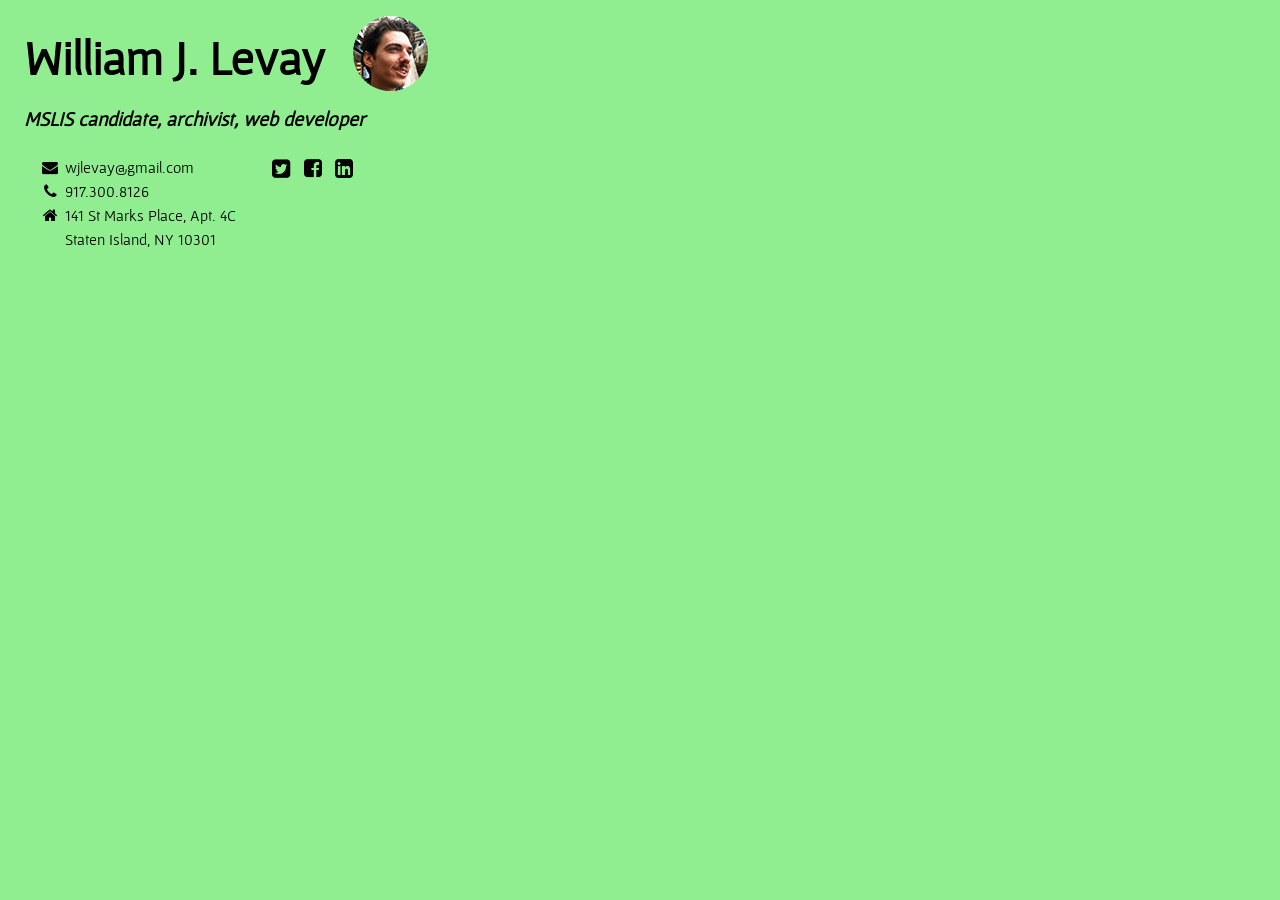
==== index.html @ 0afefc71 "first commit" ====
<!DOCTYPE html>
<html lang="en">
<head>
	<meta charset="utf-8" />
	<meta name="viewport" content="width=device-width, initial-scale=1.0">
	<meta name="description" content="Personal site of Bill Levay of Staten Island, NY: MSLIS candidate, archivist, web developer.">
	<meta name="author" content="William J. Levay">
	<link rel="shortcut icon" href="favicon.ico">

	<title>William J. Levay | MSLIS candidate, archivist, web developer</title>
	<link href='style.css' rel='stylesheet' type='text/css'>
	<link href='http://fonts.googleapis.com/css?family=Gafata' rel='stylesheet' type='text/css'>
	<link href="//netdna.bootstrapcdn.com/font-awesome/4.0.3/css/font-awesome.css" rel="stylesheet">

	<script type="text/javascript">

	  var _gaq = _gaq || [];
	  _gaq.push(['_setAccount', 'UA-5521809-2']);
	  _gaq.push(['_trackPageview']);

	  (function() {
	    var ga = document.createElement('script'); ga.type = 'text/javascript'; ga.async = true;
	    ga.src = ('https:' == document.location.protocol ? 'https://ssl' : 'http://www') + '.google-analytics.com/ga.js';
	    var s = document.getElementsByTagName('script')[0]; s.parentNode.insertBefore(ga, s);
	  })();

	</script>
</head>
<body>
	<div class="wrapper">
		<h1 class="title">William J. Levay</h1> <img class="headshot" src="wjlevay.png">
		<h4>MSLIS candidate, archivist, web developer</h4>
		<div class="column-left">
			<p><i class="fa fa-envelope fa-fw"></i> <a href="mailto:wjlevay@gmail.com" title="email me">wjlevay@gmail.com</a></p>
			<p><i class="fa fa-phone fa-fw"></i> <a href="tel:9173008126" title="call me">917.300.8126</a></p>
			<p><i class="fa fa-home fa-fw"></i> 141 St Marks Place, Apt. 4C</p>
			<p><i class="fa fa-fw"></i> Staten Island, NY 10301</p>
		</div>
		<div class="column-right">
			<p><a href="http://twitter.com/wjlevay" title="follow me"><i class="fa fa-twitter-square fa-fw fa-lg"></i></a> 
				<a href="http://www.facebook.com/wjlevay" title="friend me"><i class="fa fa-facebook-square fa-fw fa-lg"></i></a>
				<a href="http://www.linkedin.com/pub/bill-levay/69/707/807" title="connect"><i class="fa fa-linkedin-square fa-fw fa-lg"></i></a>
			</p>
		</div>
	</div>
</body>
</html>
---- style.css ----
html, 
body {
	font-family: 'Gafata', sans-serif;
	font-size: 16px;
	line-height: 1.5;
	color: #000;
	background-color: #90EE90;
	width: 100%;
}

.wrapper {
	width: 100%;
	margin: 1em;
}

.column-left {float: left;}

.column-right {float: left;}

p {margin: 0 1em;}

a, a:visited, a:hover, a:focus {color: #000; text-decoration: none;}

a:hover, a:focus {text-decoration: underline;}

a:hover i, a:focus i {color: #606060;}

h1 {font-size: 3em; line-height: 1;}

h1.title {display: inline;}

h2 {font-size: 2em;}

h3 {font-size: 1.5em;}

h4 {font-size: 1.25em; line-height: 1; font-style: italic;}

@media screen and (min-width: 320px) {
	.wrapper {width: 300px;}
	.column-right {margin-top: 1em;}
	img.headshot {margin: 1em 1.5em 0 0; float: right; padding: 0.5em;}
}

@media screen and (min-width: 480px) {
	.wrapper {width: 450px; margin: 0 0 0 1em;}
	img.headshot {float: none; display: inline; margin: 0 0 -1.5em 1em;}
	.column-right {margin-top: 0;}
}
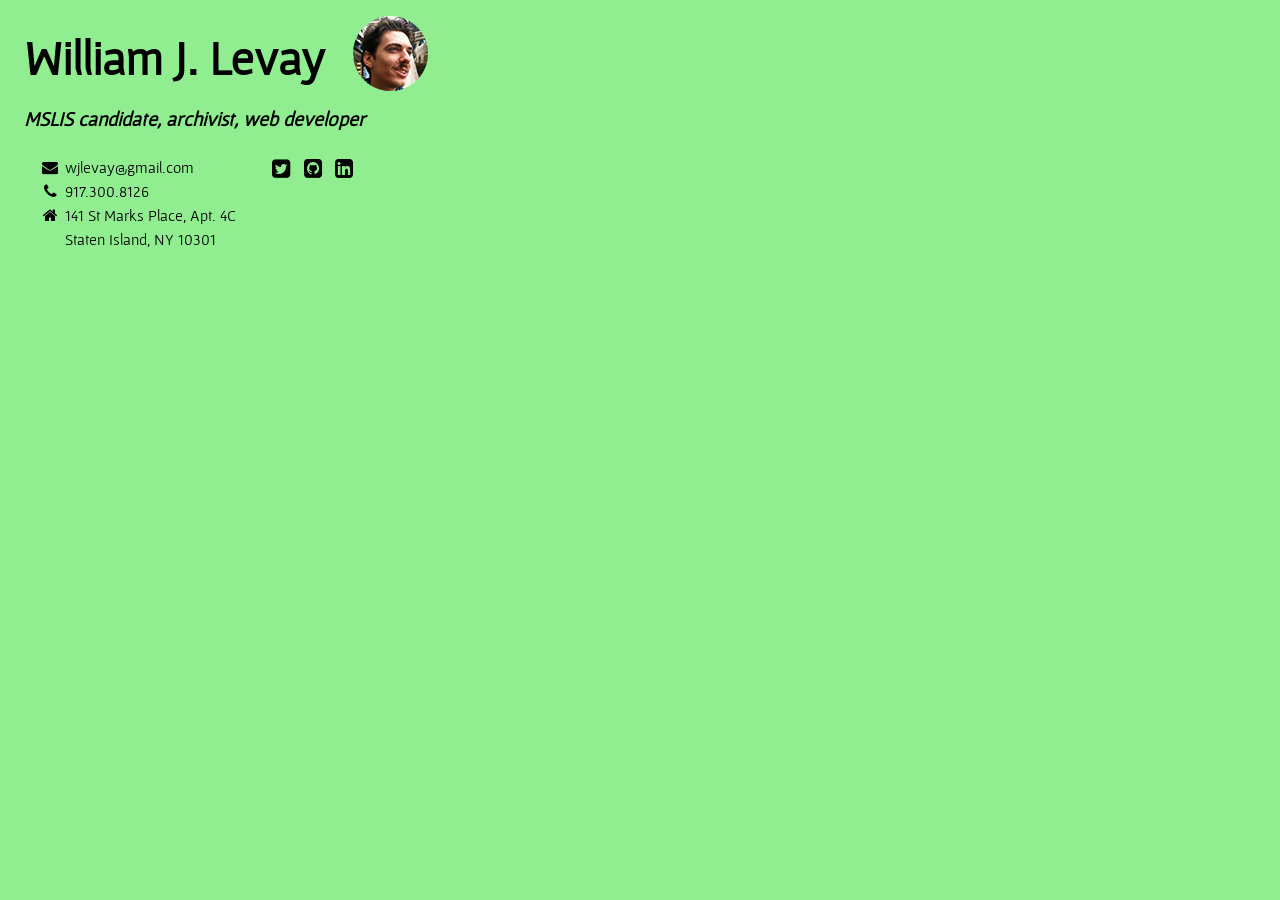
==== commit be02687a: "added github link" ====
--- a/index.html
+++ b/index.html
@@ -37,9 +37,9 @@
 			<p><i class="fa fa-fw"></i> Staten Island, NY 10301</p>
 		</div>
 		<div class="column-right">
-			<p><a href="http://twitter.com/wjlevay" title="follow me"><i class="fa fa-twitter-square fa-fw fa-lg"></i></a> 
-				<a href="http://www.facebook.com/wjlevay" title="friend me"><i class="fa fa-facebook-square fa-fw fa-lg"></i></a>
-				<a href="http://www.linkedin.com/pub/bill-levay/69/707/807" title="connect"><i class="fa fa-linkedin-square fa-fw fa-lg"></i></a>
+			<p><a href="http://twitter.com/wjlevay" title="twitter"><i class="fa fa-twitter-square fa-fw fa-lg"></i></a> 
+				<a href="http://github.com/wjlevay" title="github"><i class="fa fa-github-square fa-fw fa-lg"></i></a>
+				<a href="http://www.linkedin.com/pub/bill-levay/69/707/807" title="linkedin"><i class="fa fa-linkedin-square fa-fw fa-lg"></i></a>
 			</p>
 		</div>
 	</div>
